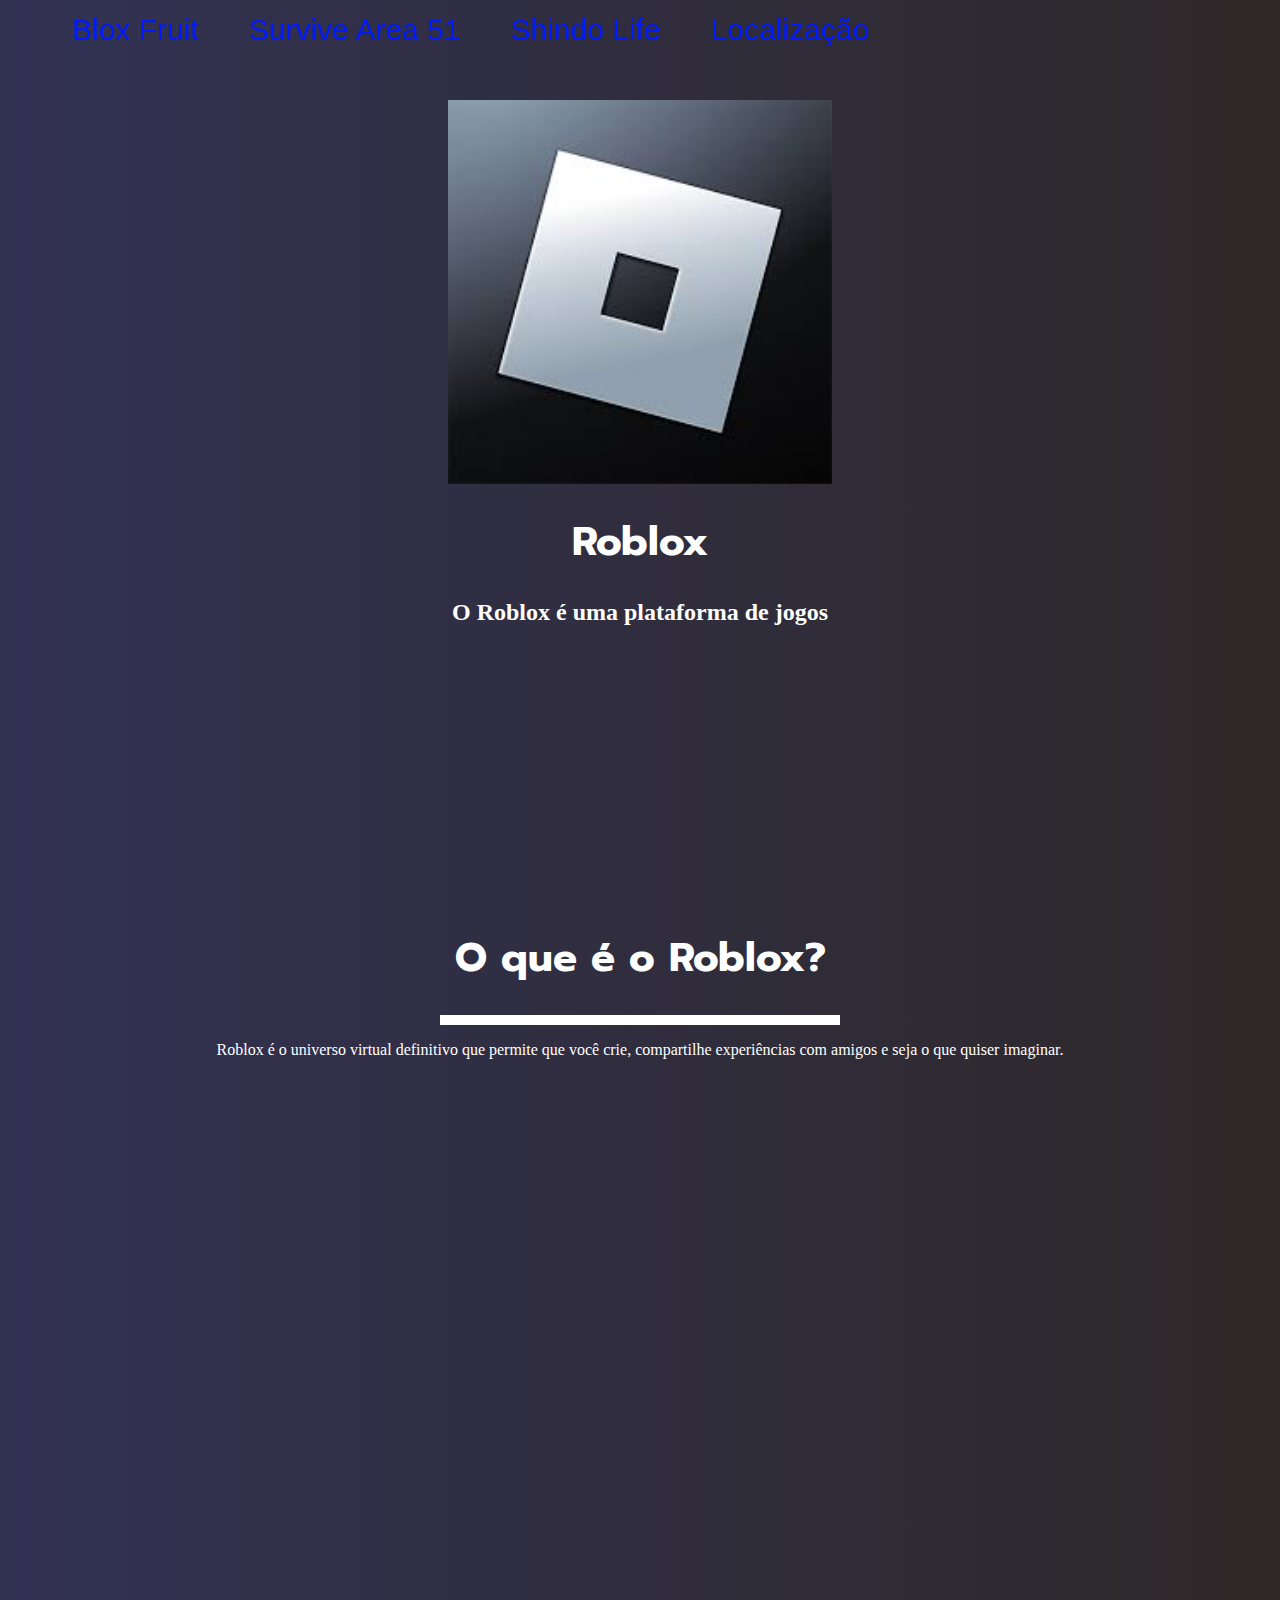
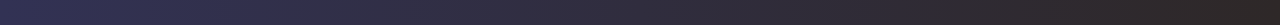
==== index.html @ d8d05eeb "Add files via upload" ====
<html>
    <head>
        <title>Roblox</title>
        <link rel="stylesheet" href="style.css">
        <link href="https://fonts.googleapis.com/css2?family=Prompt&display=swap" rel="stylesheet">
        <script src="main.js"></script>
    </head>
    <body>
        <ul class="menu">
            <li class="links"><button onclick="BloxFruit()">Blox Fruit</button></li>
            <li class="links"><button onclick="SurviveArea51()">Survive Area 51</button></li>
            <li class="links"><button onclick="ShindoLife()">Shindo Life</button></li>
            <li class="links"><button onclick="Localização()">Localização</button></li>
        </ul>
        <section id="Welcome">
            <div class="parallax-inner">
                <img src="download.jpg" class="profile">
                <h1 id="Roblox">Roblox</h1>
                <h2>O Roblox é uma plataforma de jogos</h2>
            </div>
        </section>
        <section id="bio">
            <h1>O que é o Roblox?</h1>
            <div class="line"></div>
            <p>Roblox é o universo virtual definitivo que permite que você crie, compartilhe experiências com amigos e seja o que quiser imaginar.</p>
        </section>
        <iframe src="https://www.google.com/maps/embed?pb=!1m14!1m12!1m3!1d8715.688980602805!2d-49.05567728853003!3d-26.83439356528795!2m3!1f0!2f0!3f0!3m2!1i1024!2i768!4f13.1!5e0!3m2!1spt-BR!2sbr!4v1680047986690!5m2!1spt-BR!2sbr" width="600" height="450" style="border:0;" allowfullscreen="" loading="lazy" referrerpolicy="no-referrer-when-downgrade"></iframe>
    </body>
</html>
---- style.css ----
body {
    margin: 0;
    text-align: center;
    background: linear-gradient(90deg, rgba(50,50,84,1) 0%, rgba(46,40,40,1) 100%);
    color: white;
    padding-top: 100px;
}
.profile {
    width: 30%;
}
#Welcome{
    bottom:0; 
display: table;
vertical-align: middle;
width: 100%;
height: 100%;
}
h1{
    font-size: 40px;
    font-weight: 5000;
    font-family: 'Prompt', sans-serif;
}
.line{
    width: 400px;
    height: 10px;
    background-color: white;
    margin: 8px auto;
}
.menu{
    list-style: none;
    position:fixed;
    top: 0px;
    width: 100%;
    margin-top: 0px;
    z-index: 999;
}
.links{
    float: left;
    margin: 0px;
    padding: 10px;
    font-size: 20px;
}
.links button{
    background-color: rgb(0,0,0,0);
    color: rgb(0, 26, 255);
    border-color: transparent;
    margin: 0px;
    padding-left: 20px;
    cursor: pointer;
    font-size: 30px;
}
.links button:hover{
    font-size: 35px;
    color: red;
}
iframe{
    margin:50px;
}
span a{
    color: blue;
}
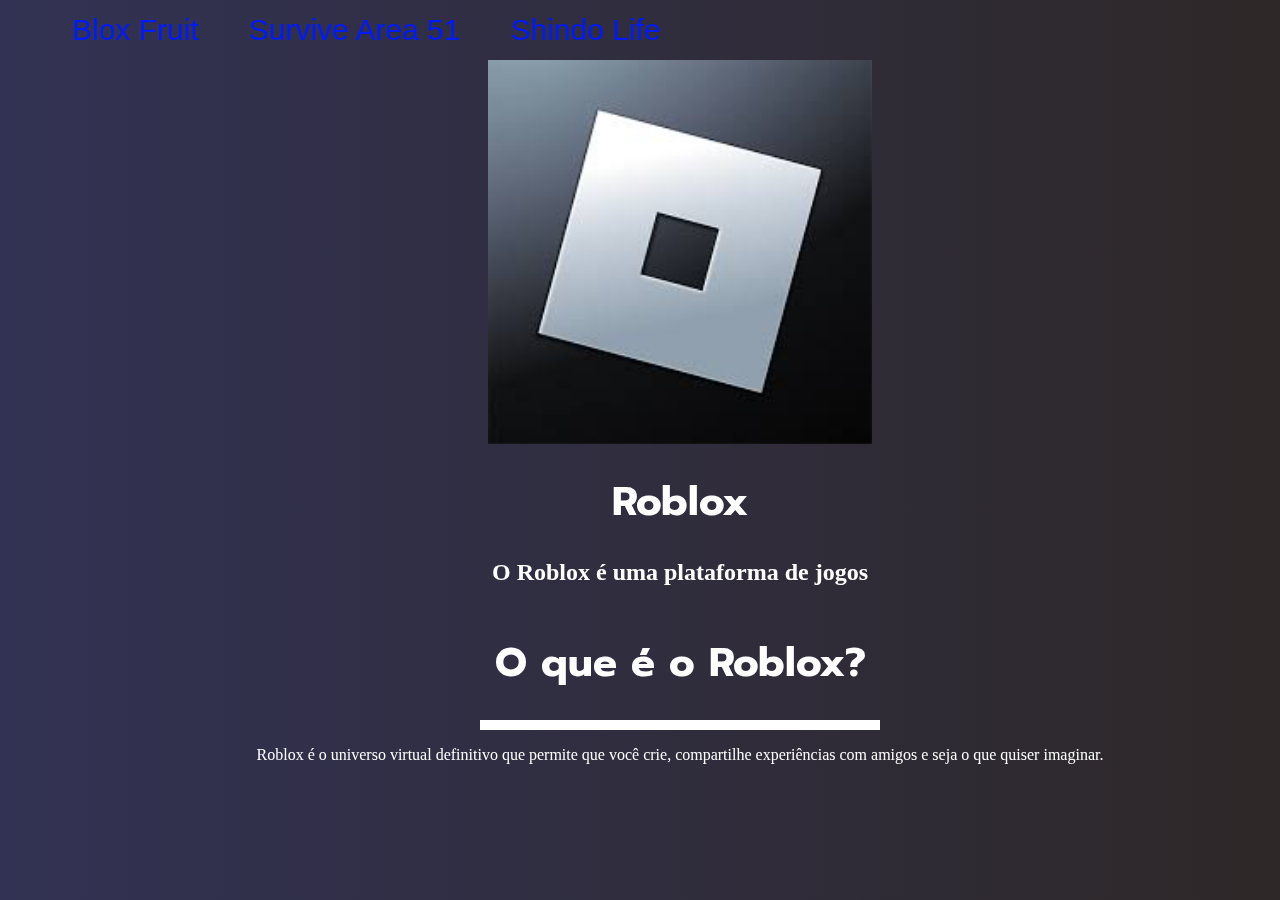
==== commit da20eeb7: "Add files via upload" ====
--- a/index.html
+++ b/index.html
@@ -10,8 +10,6 @@
             <li class="links"><button onclick="BloxFruit()">Blox Fruit</button></li>
             <li class="links"><button onclick="SurviveArea51()">Survive Area 51</button></li>
             <li class="links"><button onclick="ShindoLife()">Shindo Life</button></li>
-            <li class="links"><button onclick="Localização()">Localização</button></li>
-        </ul>
         <section id="Welcome">
             <div class="parallax-inner">
                 <img src="download.jpg" class="profile">
